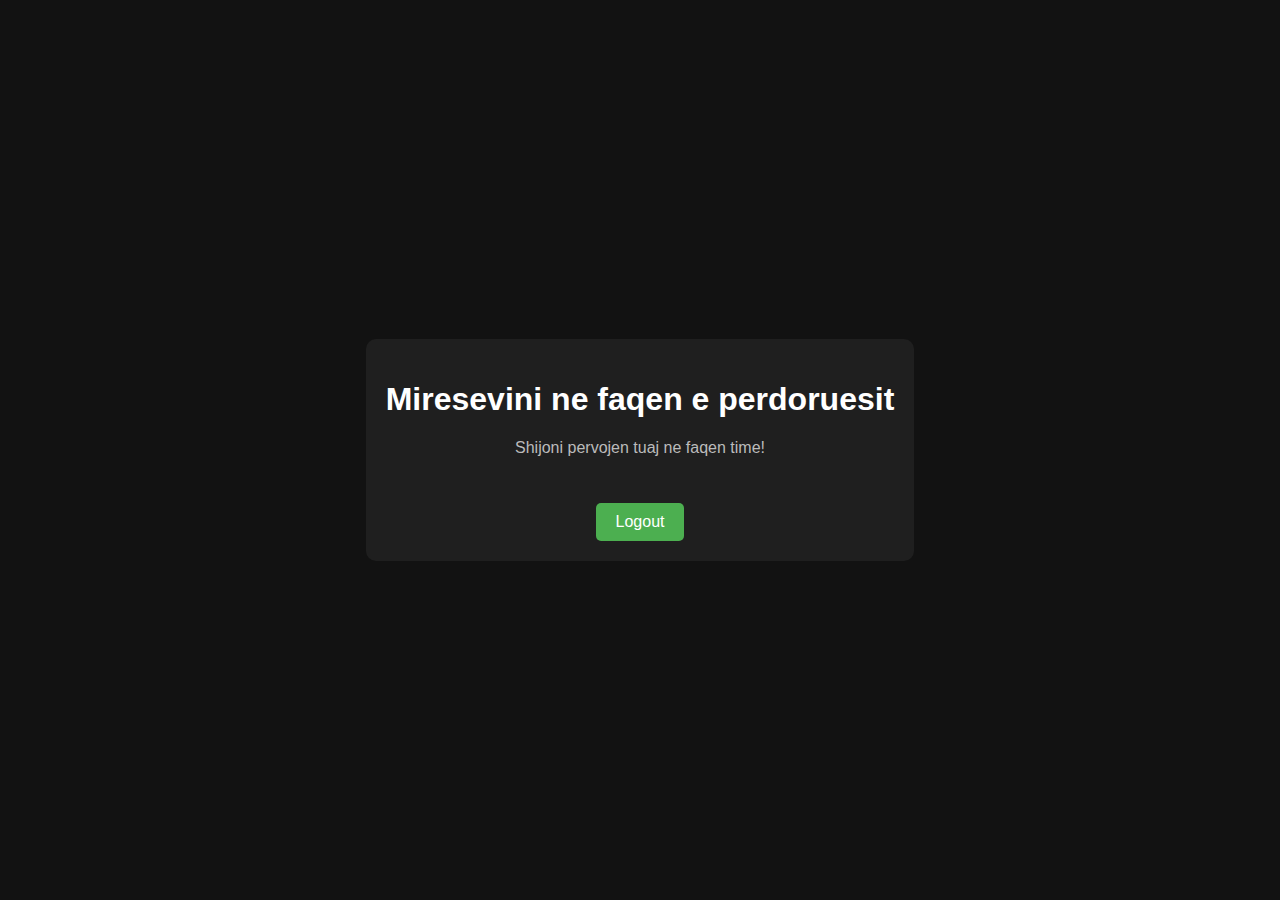
==== ac/user.html @ d86e1015 "Add files via upload" ====
<!DOCTYPE html>
<html lang="en">

<head>
    <meta charset="UTF-8">
    <meta name="viewport" content="width=device-width, initial-scale=1.0">
    <title>Miresevini ne faqen e perdoruesit</title>
    <style>
        body {
            font-family: Arial, sans-serif;
            background-color: #121212;
            color: #ffffff;
            margin: 0;
            padding: 0;
            display: flex;
            justify-content: center;
            align-items: center;
            height: 100vh;
        }
        .logout-button {
   
   background-color: #4caf50;
   color: #ffffff;
   border: 1px;
   padding: 10px 20px;
   border-radius: 5px;
   text-decoration: none;
   font-size: 16px;
   transition: background-color 0.3s ease;
   margin:30px 0 0 0;
   display: inline-block;
   
}

.logout-button:hover {
   background-color: #45a049;
}

        .container {
            text-align: center;
            background-color: #1f1f1f;
            padding: 20px;
            border-radius: 10px;
           
        }

        h1 {
            color: #ffffff;
        }

        p {
            color: #bbbbbb;
        }
    </style>
</head>

<body>
    <div class="container">
        <h1>Miresevini ne faqen e perdoruesit</h1>
        <p>Shijoni pervojen tuaj ne faqen time!</p>
        <a href="logout.php" class="logout-button">Logout</a>
    </div>
</body>

</html>
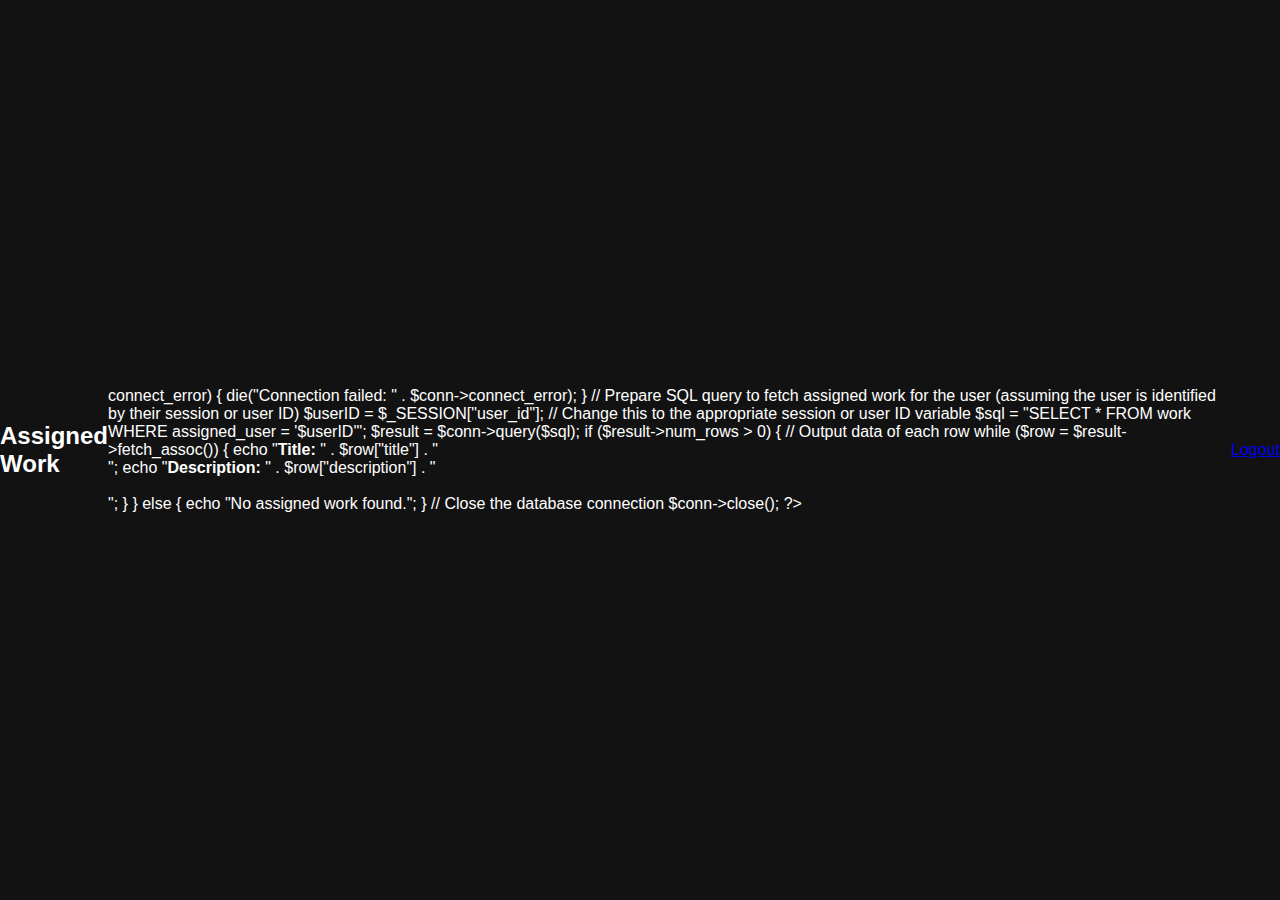
==== commit 189266c7: "Add files via upload" ====
--- a/ac/user.html
+++ b/ac/user.html
@@ -4,7 +4,7 @@
 <head>
     <meta charset="UTF-8">
     <meta name="viewport" content="width=device-width, initial-scale=1.0">
-    <title>Miresevini ne faqen e perdoruesit</title>
+    <title>Welcome to the User Page</title>
     <style>
         body {
             font-family: Arial, sans-serif;
@@ -17,31 +17,13 @@
             align-items: center;
             height: 100vh;
         }
-        .logout-button {
-   
-   background-color: #4caf50;
-   color: #ffffff;
-   border: 1px;
-   padding: 10px 20px;
-   border-radius: 5px;
-   text-decoration: none;
-   font-size: 16px;
-   transition: background-color 0.3s ease;
-   margin:30px 0 0 0;
-   display: inline-block;
-   
-}
-
-.logout-button:hover {
-   background-color: #45a049;
-}
 
         .container {
             text-align: center;
             background-color: #1f1f1f;
             padding: 20px;
             border-radius: 10px;
-           
+            
         }
 
         h1 {
@@ -55,10 +37,30 @@
 </head>
 
 <body>
-    <div class="container">
-        <h1>Miresevini ne faqen e perdoruesit</h1>
-        <p>Shijoni pervojen tuaj ne faqen time!</p>
-        <a href="logout.php" class="logout-button">Logout</a>
+    <h2>Assigned Work</h2>
+    <div id="assignedWork">
+        <!-- Work details will be displayed here using JavaScript -->
+    </div>
+
+    <script>
+        // Function to fetch and display assigned work for the user
+        function fetchAssignedWork() {
+            // Make an AJAX request to fetch assigned work for the user
+            var xhr = new XMLHttpRequest();
+            xhr.open("GET", "get_assigned_work.php", true);
+            xhr.onreadystatechange = function() {
+                if (xhr.readyState == 4 && xhr.status == 200) {
+                    // Display assigned work in the assignedWork div
+                    document.getElementById("assignedWork").innerHTML = xhr.responseText;
+                }
+            };
+            xhr.send();
+        }
+
+        // Call the function to fetch assigned work when the page loads
+        fetchAssignedWork();
+    </script>
+        <a href="logout.php">Logout</a>
     </div>
 </body>
 
